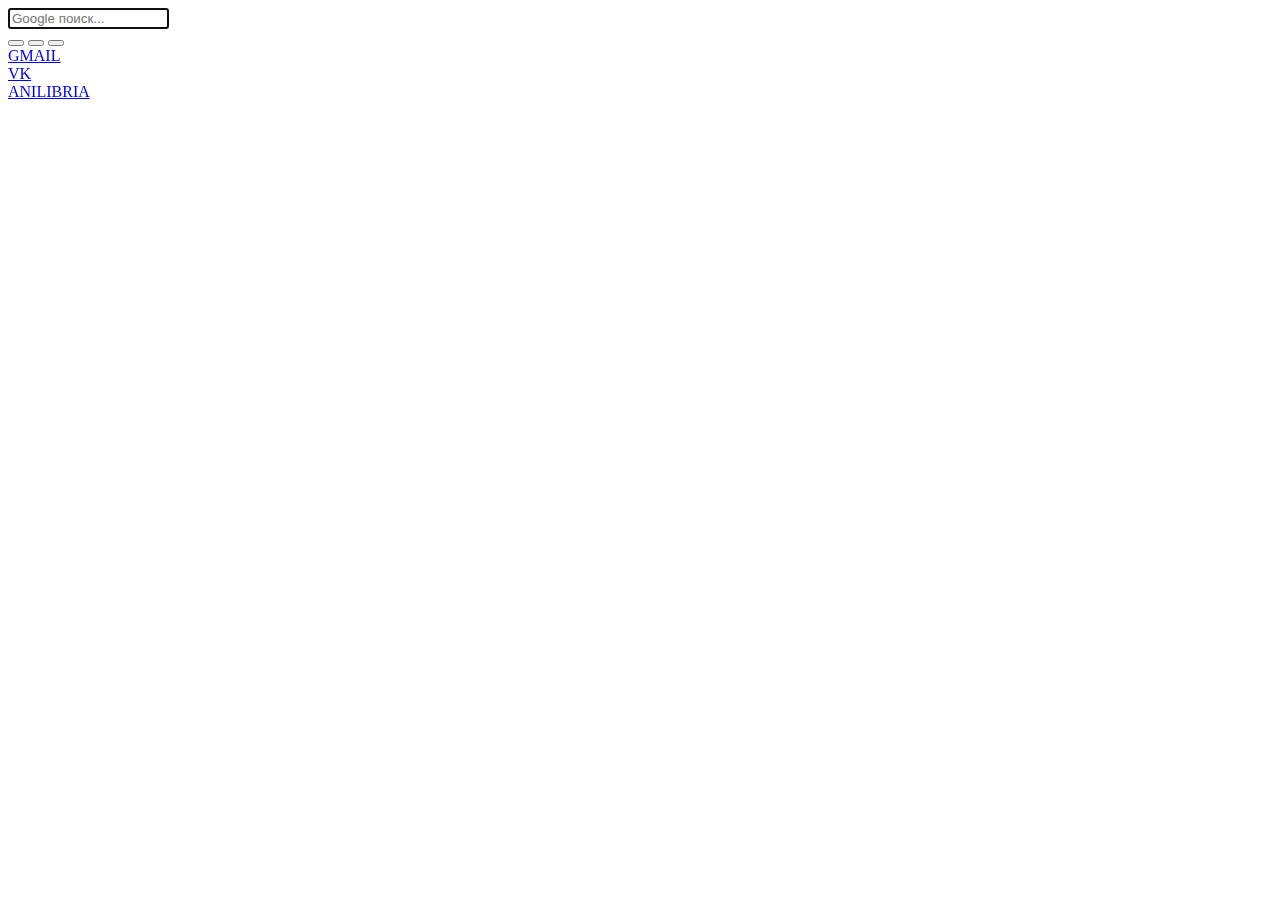
==== index.htm @ c79bd9cd "Update" ====
﻿<!DOCTYPE html>
<html>
	<head>
	        <meta http-equiv="content-type" content="text/html; charset=UTF-8">
	        <title>Домашняя Omega</title>
	        <link rel="shortcut icon" type="image/png" href="icons/favicon01.png"/>
	        <link rel="stylesheet" type="text/css" href="style.css">
	        <link id="pagestyle" rel="stylesheet" type="text/css" title="lack" href="theme_01.css">
	        <script type="text/javascript" src="js/jquery-2.1.1.min.js"></script>
	        <script type="text/javascript">
		$(document).ready(function() {
		      function updateDate() {
		      var m = new Date();
		      var n = m.getMonth() + 1;
		      var dateString = ("0" + m.getDate()).slice(-2) + " " + ("0" + n).slice(-2)  + " " + ("0" + m.getYear()).slice(-2)                
		                   document.getElementById('date').innerHTML = dateString;
		       }
		       updateDate();
		});
		function swapStyleSheet(sheet){
			document.getElementById('pagestyle').setAttribute('href', sheet);
		}
		if (localStorage.getItem('css')) {
			swapStyleSheet(localStorage.getItem('css'));
		}
		function swapStyleSheet(sheet){
			document.getElementById('pagestyle').setAttribute('href', sheet);
			localStorage.setItem('css', sheet);
		}
	        </script>
	</head>

	<body>
		<div id="container">
	                            <div class="form">
	                           		<input  id="searchbox" name="q" type="text" autocomplete="off" class="cleardefault" maxlength="100"   placeholder="Google поиск..." size="17" autofocus="autofocus" />
	                            </div>
	                            <div class="buttons">
	                            	<button onclick="swapStyleSheet('theme_01.css')" id="first_btn"></button>
	                            	<button onclick="swapStyleSheet('theme_02.css')" id="second_btn"></button>
	                            	<button onclick="swapStyleSheet('theme_03.css')" id="third_btn"></button>
	                            </div>
			<div class="profile">
				<div class="avatar"></div>
				<div class="user">
					<div id"mail">
						<a href="https://mail.google.com/mail/u/0/#inbox">GMAIL</a>
					</div>
					<div id="social">
						<a href="https://www.vk.com/">VK</a>
					</div>
					<div id="school">
						<a href="https://www.anilibria.tv/pages/catalog.php">ANILIBRIA</a>
					</div>
					<div id="date">
				
					</div>
				</div>
			</div>
			<div class="main">
				<div class="column">
					<a href="http://www.4chan.org/">
						<div  id="picture1" class="picture"></div>
					</a>
				</div>
				<div class="column">
					<a href="https://exhentai.org/">
						<div  id="picture2" class="picture"></div>
					</a>
				</div>
				<div class="column">
					<a href="https://www.nyaa.si/">
						<div id="picture3" class="picture"></div>
					</a>
				</div>
				<div class="column">
					<a href="https://soundcloud.com/stream">
						<div  id="picture4" class="picture"></div>
					</a>
				</div>
				<div class="column">
					<a href="https://mangadex.org/">
						<div  id="picture5" class="picture"></div>
					</a>
				</div>
				<div class="column">
					<a href="http://www.pixiv.net/">
						<div  id="picture6" class="picture"></div>
					</a>
				</div>
			</div>
		</div>
	</body>
	<script type="text/javascript" src="js/search.js"></script>
</html>
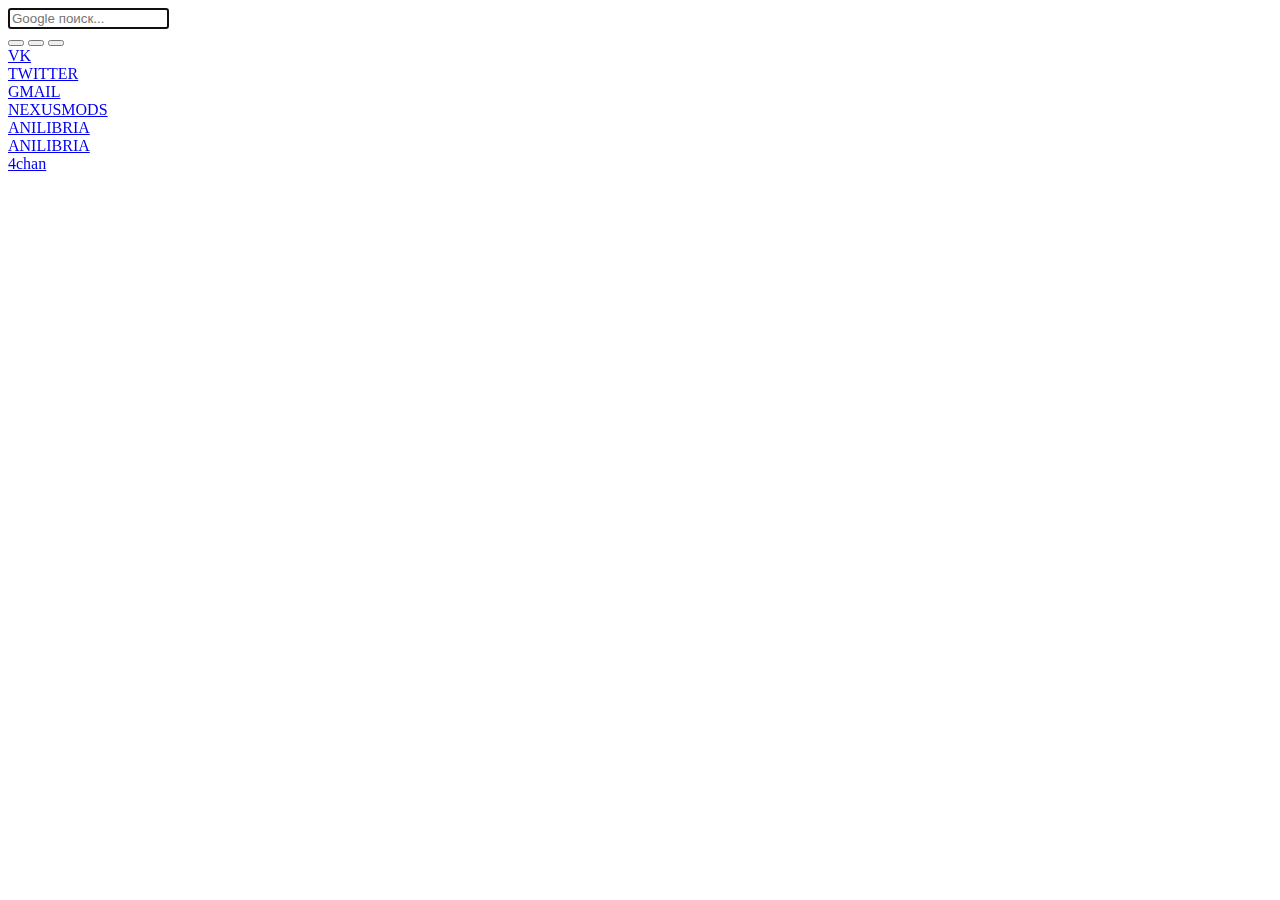
==== commit 8718ec68: "Update" ====
--- a/index.htm
+++ b/index.htm
@@ -43,14 +43,23 @@
 			<div class="profile">
 				<div class="avatar"></div>
 				<div class="user">
+					<div id="social">
+						<a href="https://vk.com/">VK</a>
+					</div>
+					<div id="social">
+						<a href="https://twitter.com">TWITTER</a>
+					</div>
 					<div id"mail">
 						<a href="https://mail.google.com/mail/u/0/#inbox">GMAIL</a>
 					</div>
-					<div id="social">
-						<a href="https://www.vk.com/">VK</a>
+					<div id="school">
+						<a href="http://nexusmods.com/">NEXUSMODS</a>
 					</div>
 					<div id="school">
-						<a href="https://www.anilibria.tv/pages/catalog.php">ANILIBRIA</a>
+						<a href="https://anilibria.tv/pages/catalog.php">ANILIBRIA</a>
+					</div>
+					<div id="school">
+						<a href="https://github.com">ANILIBRIA</a>
 					</div>
 					<div id="date">
 				
@@ -60,7 +69,7 @@
 			<div class="main">
 				<div class="column">
 					<a href="http://www.4chan.org/">
-						<div  id="picture1" class="picture"></div>
+						<div  id="picture1" class="picture">4chan</div>
 					</a>
 				</div>
 				<div class="column">
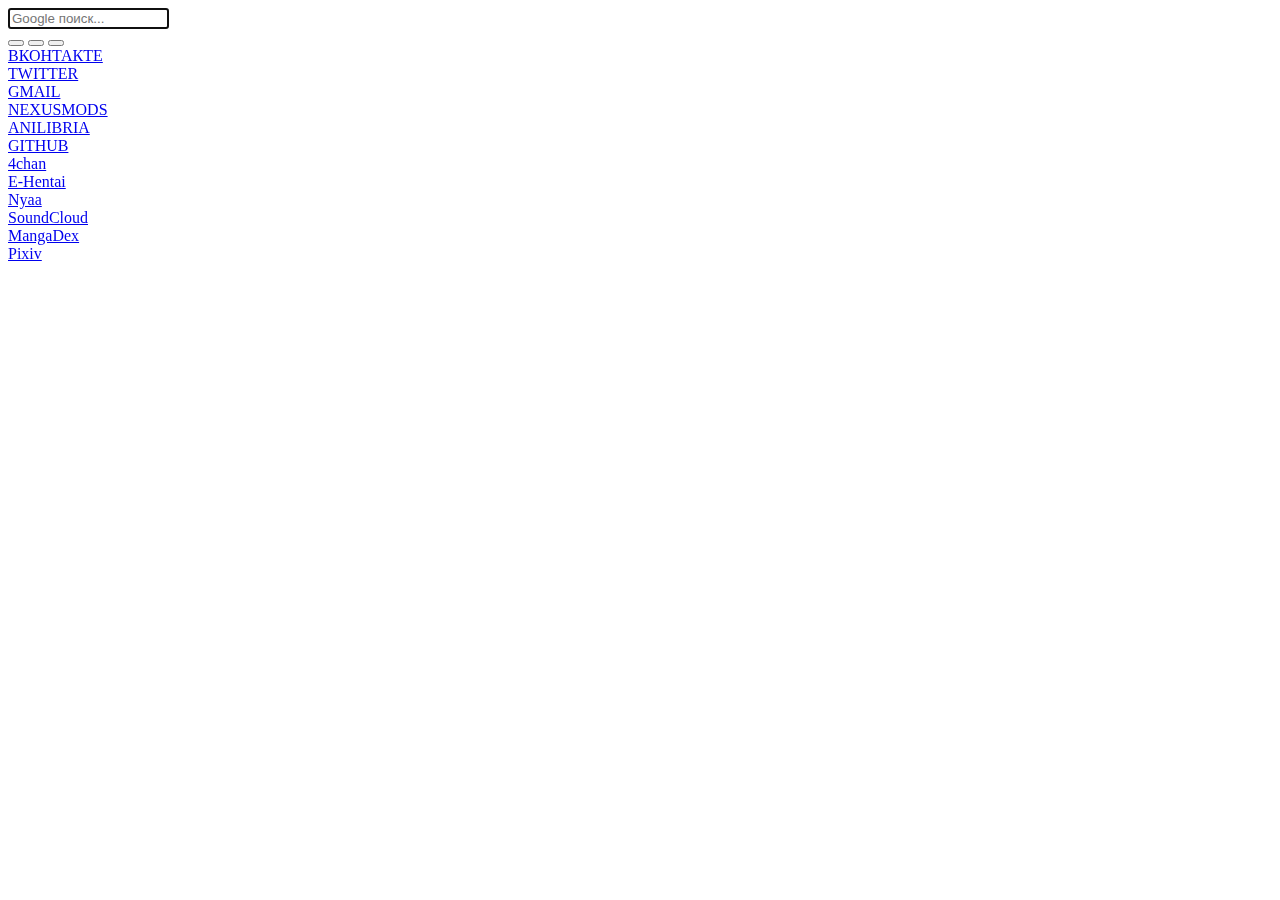
==== commit 72262ba1: "Обновление" ====
--- a/index.htm
+++ b/index.htm
@@ -44,7 +44,7 @@
 				<div class="avatar"></div>
 				<div class="user">
 					<div id="social">
-						<a href="https://vk.com/">VK</a>
+						<a href="https://vk.com/">ВКОНТАКТЕ</a>
 					</div>
 					<div id="social">
 						<a href="https://twitter.com">TWITTER</a>
@@ -59,7 +59,7 @@
 						<a href="https://anilibria.tv/pages/catalog.php">ANILIBRIA</a>
 					</div>
 					<div id="school">
-						<a href="https://github.com">ANILIBRIA</a>
+						<a href="https://github.com">GITHUB</a>
 					</div>
 					<div id="date">
 				
@@ -73,28 +73,28 @@
 					</a>
 				</div>
 				<div class="column">
-					<a href="https://exhentai.org/">
-						<div  id="picture2" class="picture"></div>
+					<a href="https://e-hentai.org/">
+						<div  id="picture2" class="picture">E-Hentai</div>
 					</a>
 				</div>
 				<div class="column">
 					<a href="https://www.nyaa.si/">
-						<div id="picture3" class="picture"></div>
+						<div id="picture3" class="picture">Nyaa</div>
 					</a>
 				</div>
 				<div class="column">
 					<a href="https://soundcloud.com/stream">
-						<div  id="picture4" class="picture"></div>
+						<div  id="picture4" class="picture">SoundCloud</div>
 					</a>
 				</div>
 				<div class="column">
 					<a href="https://mangadex.org/">
-						<div  id="picture5" class="picture"></div>
+						<div  id="picture5" class="picture">MangaDex</div>
 					</a>
 				</div>
 				<div class="column">
 					<a href="http://www.pixiv.net/">
-						<div  id="picture6" class="picture"></div>
+						<div  id="picture6" class="picture">Pixiv</div>
 					</a>
 				</div>
 			</div>
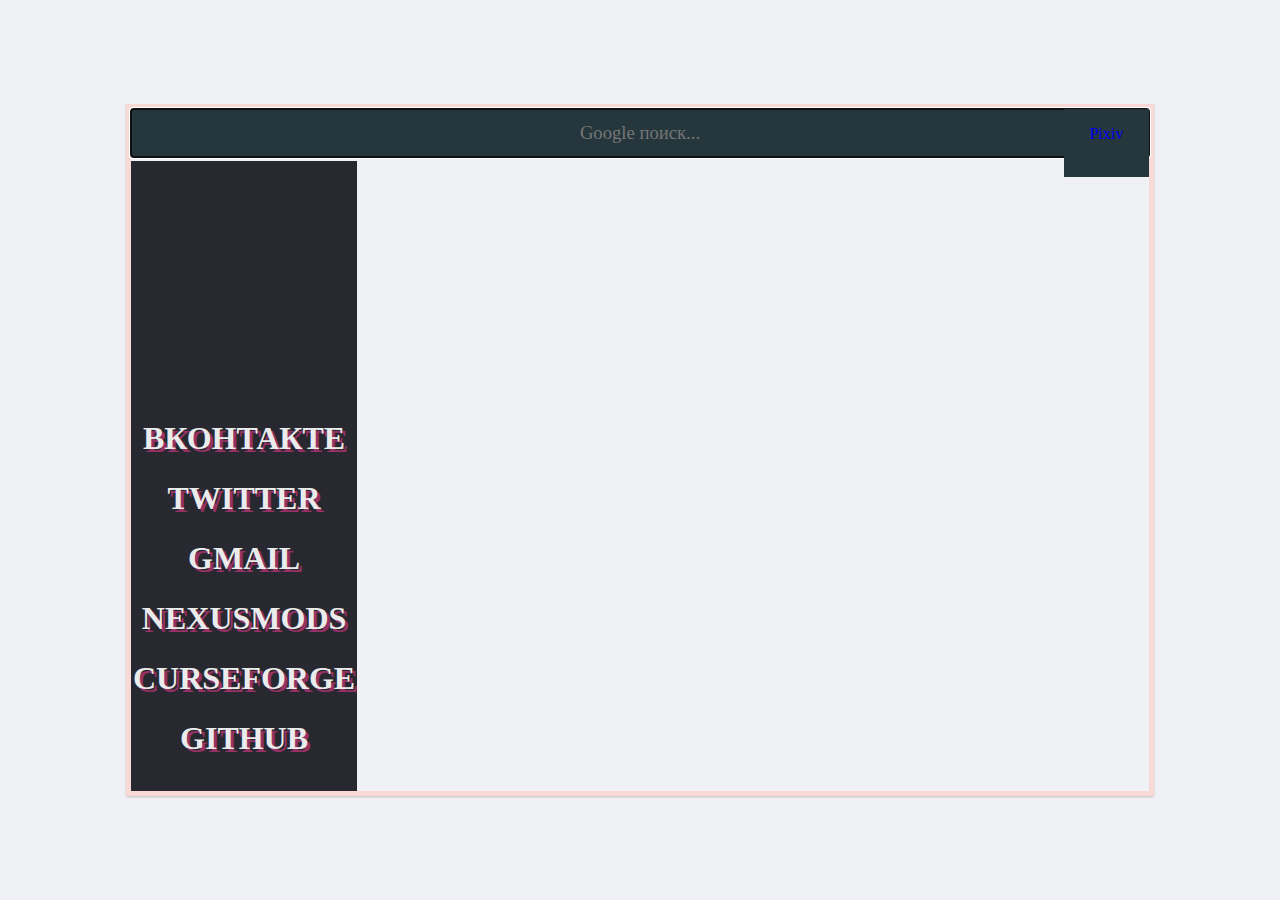
==== commit 941816b3: "Update" ====
--- a/index.htm
+++ b/index.htm
@@ -1,21 +1,21 @@
 ﻿<!DOCTYPE html>
 <html>
 	<head>
-	        <meta http-equiv="content-type" content="text/html; charset=UTF-8">
-	        <title>Домашняя Omega</title>
-	        <link rel="shortcut icon" type="image/png" href="icons/favicon01.png"/>
-	        <link rel="stylesheet" type="text/css" href="style.css">
-	        <link id="pagestyle" rel="stylesheet" type="text/css" title="lack" href="theme_01.css">
-	        <script type="text/javascript" src="js/jquery-2.1.1.min.js"></script>
-	        <script type="text/javascript">
+	  <meta http-equiv="content-type" content="text/html; charset=UTF-8">
+	  <title>Домашняя Omega</title>
+	  <link rel="shortcut icon" type="image/png" href="icons/favicon01.png"/>
+	  <link rel="stylesheet" type="text/css" href="style.css">
+	  <link id="pagestyle" rel="stylesheet" type="text/css" title="lack" href="theme_01.css">
+	  <script type="text/javascript" src="js/jquery-2.1.1.min.js"></script>
+	  <script type="text/javascript">
 		$(document).ready(function() {
-		      function updateDate() {
-		      var m = new Date();
-		      var n = m.getMonth() + 1;
-		      var dateString = ("0" + m.getDate()).slice(-2) + " " + ("0" + n).slice(-2)  + " " + ("0" + m.getYear()).slice(-2)                
-		                   document.getElementById('date').innerHTML = dateString;
-		       }
-		       updateDate();
+		  function updateDate() {
+		  	var m = new Date();
+		  	var n = m.getMonth() + 1;
+		  	var dateString = ("0" + m.getDate()).slice(-2) + " " + ("0" + n).slice(-2)  + " " + ("0" + m.getYear()).slice(-2)                
+		      	document.getElementById('date').innerHTML = dateString;
+			}
+			updateDate();
 		});
 		function swapStyleSheet(sheet){
 			document.getElementById('pagestyle').setAttribute('href', sheet);
@@ -27,36 +27,36 @@
 			document.getElementById('pagestyle').setAttribute('href', sheet);
 			localStorage.setItem('css', sheet);
 		}
-	        </script>
+	  </script>
 	</head>
 
 	<body>
 		<div id="container">
-	                            <div class="form">
-	                           		<input  id="searchbox" name="q" type="text" autocomplete="off" class="cleardefault" maxlength="100"   placeholder="Google поиск..." size="17" autofocus="autofocus" />
-	                            </div>
-	                            <div class="buttons">
-	                            	<button onclick="swapStyleSheet('theme_01.css')" id="first_btn"></button>
-	                            	<button onclick="swapStyleSheet('theme_02.css')" id="second_btn"></button>
-	                            	<button onclick="swapStyleSheet('theme_03.css')" id="third_btn"></button>
-	                            </div>
+	    <div class="form">
+	      <input  id="searchbox" name="q" type="text" autocomplete="off" class="cleardefault" maxlength="100"   placeholder="Google поиск..." size="17" autofocus="autofocus" />
+	    </div>
+	    <div class="buttons">
+	    	<button onclick="swapStyleSheet('theme_01.css')" id="first_btn" title="Стиль 1"></button>
+	    	<button onclick="swapStyleSheet('theme_02.css')" id="second_btn" title="Стиль 2"></button>
+	    	<button onclick="swapStyleSheet('theme_03.css')" id="third_btn" title="Стиль 3"></button>
+	    </div>
 			<div class="profile">
 				<div class="avatar"></div>
 				<div class="user">
 					<div id="social">
-						<a href="https://vk.com/">ВКОНТАКТЕ</a>
+						<a href="https://vk.com">ВКОНТАКТЕ</a>
 					</div>
 					<div id="social">
 						<a href="https://twitter.com">TWITTER</a>
 					</div>
-					<div id"mail">
+					<div id="mail">
 						<a href="https://mail.google.com/mail/u/0/#inbox">GMAIL</a>
 					</div>
 					<div id="school">
-						<a href="http://nexusmods.com/">NEXUSMODS</a>
+						<a href="http://nexusmods.com">NEXUSMODS</a>
 					</div>
 					<div id="school">
-						<a href="https://anilibria.tv/pages/catalog.php">ANILIBRIA</a>
+						<a href="https://www.curseforge.com/minecraft/mc-mods">CURSEFORGE</a>
 					</div>
 					<div id="school">
 						<a href="https://github.com">GITHUB</a>
@@ -68,37 +68,49 @@
 			</div>
 			<div class="main">
 				<div class="column">
-					<a href="http://www.4chan.org/">
-						<div  id="picture1" class="picture">4chan</div>
+					<a href="http://anilibria.tv/pages/catalog.php">
+						<div id="picture1" class="picture">
+							<p class="lname">Anilibria</p>
+						</div>
 					</a>
 				</div>
 				<div class="column">
-					<a href="https://e-hentai.org/">
-						<div  id="picture2" class="picture">E-Hentai</div>
+					<a href="https://online.anidub.com/">
+						<div id="picture4" class="picture">
+							<p class="lname">AniDUB</p>
+						</div>
 					</a>
 				</div>
 				<div class="column">
-					<a href="https://www.nyaa.si/">
-						<div id="picture3" class="picture">Nyaa</div>
+					<a href="https://youtube.com/">
+						<div id="picture2" class="picture">
+							<p class="lname">YouTube</p>
+						</div>
 					</a>
 				</div>
 				<div class="column">
-					<a href="https://soundcloud.com/stream">
-						<div  id="picture4" class="picture">SoundCloud</div>
+					<a href="http://fanserials.network">
+						<div id="picture3" class="picture">
+							<p class="lname">FanSerials</p>
+						</div>
 					</a>
 				</div>
 				<div class="column">
 					<a href="https://mangadex.org/">
-						<div  id="picture5" class="picture">MangaDex</div>
+						<div id="picture5" class="picture">
+							<p class="lname">MangaDex</p>
+						</div>
 					</a>
 				</div>
 				<div class="column">
 					<a href="http://www.pixiv.net/">
-						<div  id="picture6" class="picture">Pixiv</div>
+						<div id="picture6" class="picture">
+							<p class="lname">Pixiv</p>
+						</div>
 					</a>
 				</div>
 			</div>
 		</div>
 	</body>
 	<script type="text/javascript" src="js/search.js"></script>
-</html>
+</html>--- a/style.css
+++ b/style.css
@@ -0,0 +1,188 @@
+	* {
+		/* ALL */
+	    	font-family: "Roboto", "KFhimaji" !important;
+	}
+	html,
+	body {
+		background-color: #F0F1F5;
+		background-repeat: repeat;
+		height: 100% !important;
+		padding: 0;
+		margin: 0;
+		overflow: hidden;
+		-webkit-text-size-adjust:none;
+	}
+	#container {
+		/* CONTAINER */
+		border: 5px solid #F8D9D5;
+		box-shadow: 0px 1px 2px rgba(0,0,0,.2);
+		height: 70%;
+		width: 79.5%;
+		padding-top: 52px;
+		position: absolute;
+		top: 0px;
+		right: 0px;
+		bottom: 0px;
+		left: 0px;
+		margin: auto;
+		display: flex;
+	}
+	.form {
+		/* SEARCHBAR */
+		width: 100%;
+		position: absolute;
+		top: 0px !important;
+		text-align: center !important;
+	}
+	input {
+		background: #25373D;
+		border: none;
+		color: #FFF;
+		font-size: 14pt;
+		font-stretch: condensed;
+		padding: 13px 0px;
+		width: 100%;
+		text-align: center;
+		transition: .3s ease-in-out !important;
+	}
+	.buttons {
+		/* SWITCH BUTTONS CONTAINER */
+		background: #25373D;
+		height: 52px;
+		width: 85px;
+		position: absolute;
+		top: 0px;
+		right: 0px;
+	}
+	button {
+		/* SWITCH BUTTONS */
+		border: none;
+		border-radius: 50% !important;
+		height: 12px !important;
+		width: 12px !important;
+		padding: 0px;
+		margin-top: 20px;
+		margin-right: 8px;
+	}
+	#first_btn {
+		background: #F8D9D5;
+	}
+	#second_btn {
+		background: #D33257;
+	}
+	#third_btn {
+		background: #EB9532;
+	}
+	.profile {
+		/* PROFILE COLUMN */
+		background: #282830;
+		height: 100%;
+		width: 290px;
+		overflow: hidden;
+	}
+	.avatar {
+		/* PROFILE COLUMN AVATAR */
+		background-position: center 10%;
+		background-repeat: no-repeat;
+		background-size: 80% auto;
+		height: 200px;
+		width: 100%;
+		margin-top: 11%;
+	}
+	.user {
+		/* PROFILE COLUMN LINK BOX */
+		background: transparent;
+		color: #E7E7E7;
+		font-size: 2em !important;
+		font-weight: 900;
+		line-height: 60px;
+		text-shadow: 3px 3px #953163;
+		width: 100%;
+		height: inherit;
+		text-align: center;
+		margin-top: 10%;
+	}
+	@media only screen and (max-height: 750px) {
+		.user { 
+			font-size: 1.8em !important;
+			line-height: 50px;
+			margin-top: 20px;
+		}
+	}
+	@media only screen and (max-height: 680px) {
+		.user { 
+			font-size: 1.5em !important;
+			line-height: 40px;
+			margin-top: 10px;
+		}
+	}
+	.user a {
+		color: #EBEBEB;
+		text-decoration: none;
+		transition: all .3s;
+	}
+	.user a:hover {
+		opacity: .6;
+		text-decoration: none;
+		transition: all .3s;
+	}
+	#date {
+		color: #E5E5E5 !important;
+		font-size: 1em !important;
+		font-stretch: condensed;
+		font-weight: 900 !important;
+		letter-spacing: 1px;
+		text-transform: uppercase;
+		margin-bottom: 10px;
+	}
+	.main {
+		/* MAIN COLUMN */
+		width: 100%;
+		height: 100%;
+		overflow: hidden;
+		white-space: nowrap;
+	}
+	.column {
+		/* MAIN COLUMN ITEM */
+		width: 16.7% !important;
+		max-width: 16.7% !important;   
+		height: 100%;
+		display: inline-block;
+		margin-right: -4px;
+		overflow: hidden
+	}
+	.column .picture:before {
+		/* MAIN COLUMN ITEM ILLUSTRATION */
+		content: "";
+		height: 100%;
+		width: inherit;
+		transition: all .7s;
+		display: none;
+	}
+	.picture {
+		background-position: center;
+		background-size: cover;	
+		width: 100%;
+		height: 100%;	
+		text-align: center;
+		transition: all .5s;	
+	}
+	.column:hover .picture {
+		filter: blur(1.2px);
+		overflow: hidden;
+		transition: all .5s;
+		-webkit-backface-visibility: hidden;
+			-webkit-transform: translateZ(1px) scale(1.1, 1.1);
+	}
+	.column:hover .picture:before {
+		display: block;
+		transition: all .7s;
+	}
+	.lname {
+		background: #25373D;
+		height: 52px;
+		width: 85px;
+		position: absolute;
+		top: 0px;
+		right: 0px;
+	}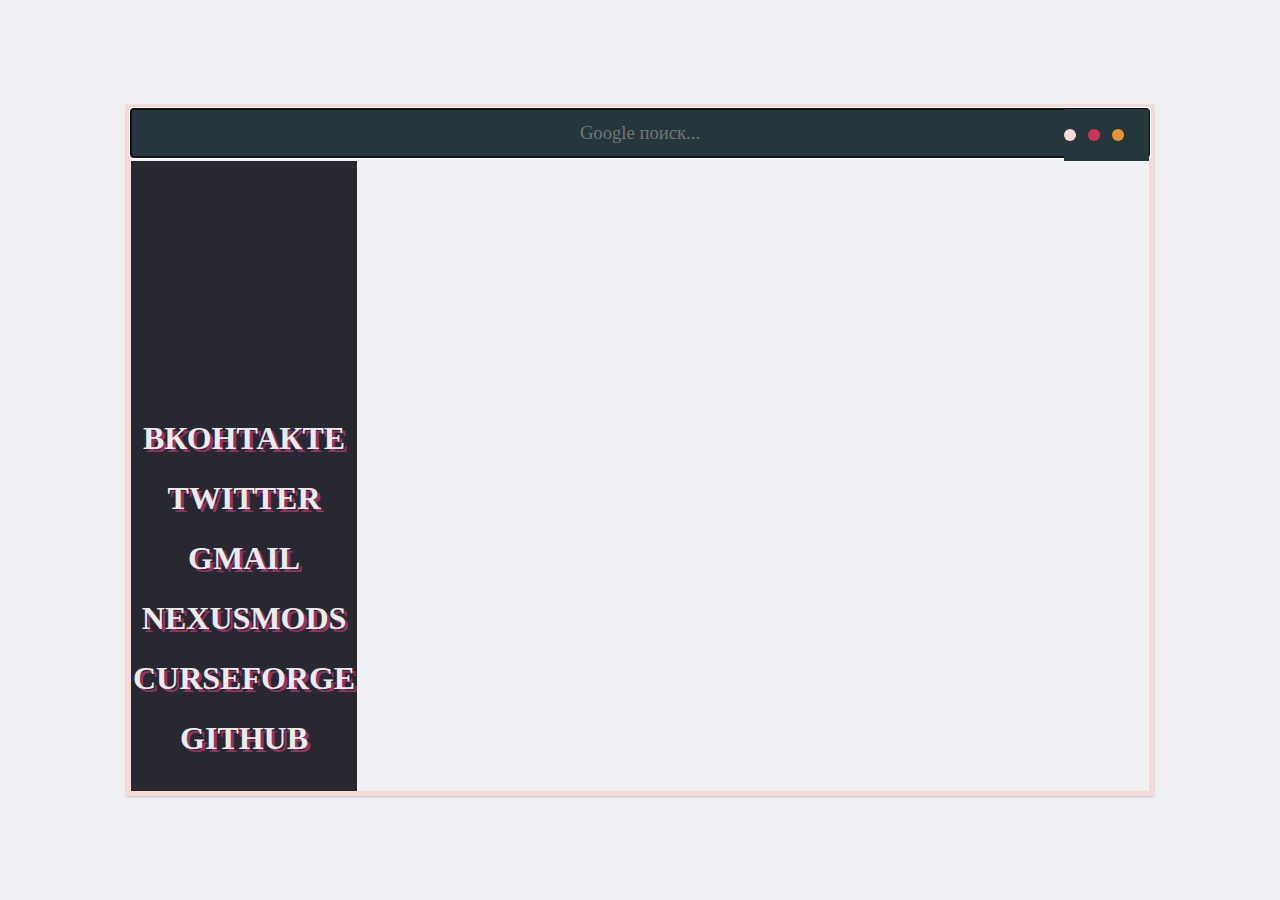
==== commit 05341556: "updates" ====
--- a/index.htm
+++ b/index.htm
@@ -12,8 +12,8 @@
 		  function updateDate() {
 		  	var m = new Date();
 		  	var n = m.getMonth() + 1;
-		  	var dateString = ("0" + m.getDate()).slice(-2) + " " + ("0" + n).slice(-2)  + " " + ("0" + m.getYear()).slice(-2)                
-		      	document.getElementById('date').innerHTML = dateString;
+				var dateString = ("0" + m.getDate()).slice(-2) + " " + ("0" + n).slice(-2)  + " " + ("0" + m.getYear()).slice(-2)
+						document.getElementById('date').innerHTML = dateString;
 			}
 			updateDate();
 		});
@@ -96,13 +96,6 @@
 					</a>
 				</div>
 				<div class="column">
-					<a href="https://mangadex.org/">
-						<div id="picture5" class="picture">
-							<p class="lname">MangaDex</p>
-						</div>
-					</a>
-				</div>
-				<div class="column">
 					<a href="http://www.pixiv.net/">
 						<div id="picture6" class="picture">
 							<p class="lname">Pixiv</p>
--- a/style.css
+++ b/style.css
@@ -171,18 +171,15 @@
 		filter: blur(1.2px);
 		overflow: hidden;
 		transition: all .5s;
-		-webkit-backface-visibility: hidden;
-			-webkit-transform: translateZ(1px) scale(1.1, 1.1);
 	}
 	.column:hover .picture:before {
 		display: block;
 		transition: all .7s;
 	}
 	.lname {
+		display: none;
 		background: #25373D;
 		height: 52px;
 		width: 85px;
-		position: absolute;
-		top: 0px;
-		right: 0px;
+		margin: auto;
 	}